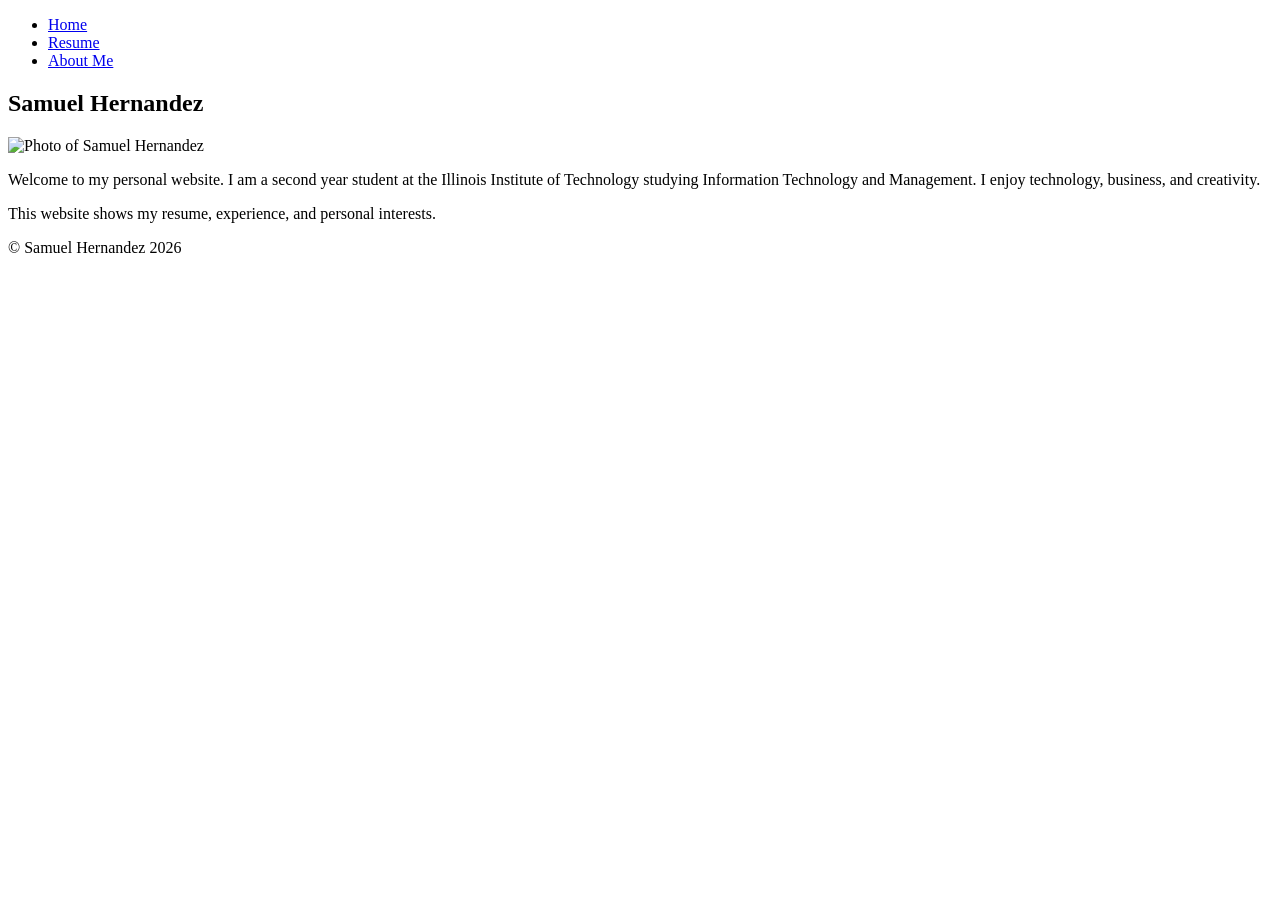
==== index.html @ 54e930e8 "Create index.html" ====
<!DOCTYPE html>
<html lang="en">
  <head>
    <meta charset="utf-8">
    <title>Samuel Hernandez</title>
    <link rel="stylesheet" href="css/reset.css">
    <link rel="stylesheet" href="css/style.css">
    <link href="https://fonts.googleapis.com/css2?family=Poppins&display=swap" rel="stylesheet">
  </head>

  <body>
    <header>
      <nav>
        <ul>
          <li><a href="index.html">Home</a></li>
          <li><a href="resume.html">Resume</a></li>
          <li><a href="about.html">About Me</a></li>
        </ul>
      </nav>
    </header>

    <main>
      <section>
        <h1>Samuel Hernandez</h1>
        <img src="media/img_4730.jpeg" alt="Photo of Samuel Hernandez">
      </section>

      <section>
        <p>
          Welcome to my personal website. I am a second year student at the
          Illinois Institute of Technology studying Information Technology
          and Management. I enjoy technology, business, and creativity.
        </p>

        <p>
          This website shows my resume, experience, and personal interests.
        </p>
      </section>
    </main>

    <footer>
      <p>&copy; Samuel Hernandez 2026</p>
    </footer>
  </body>
</html>
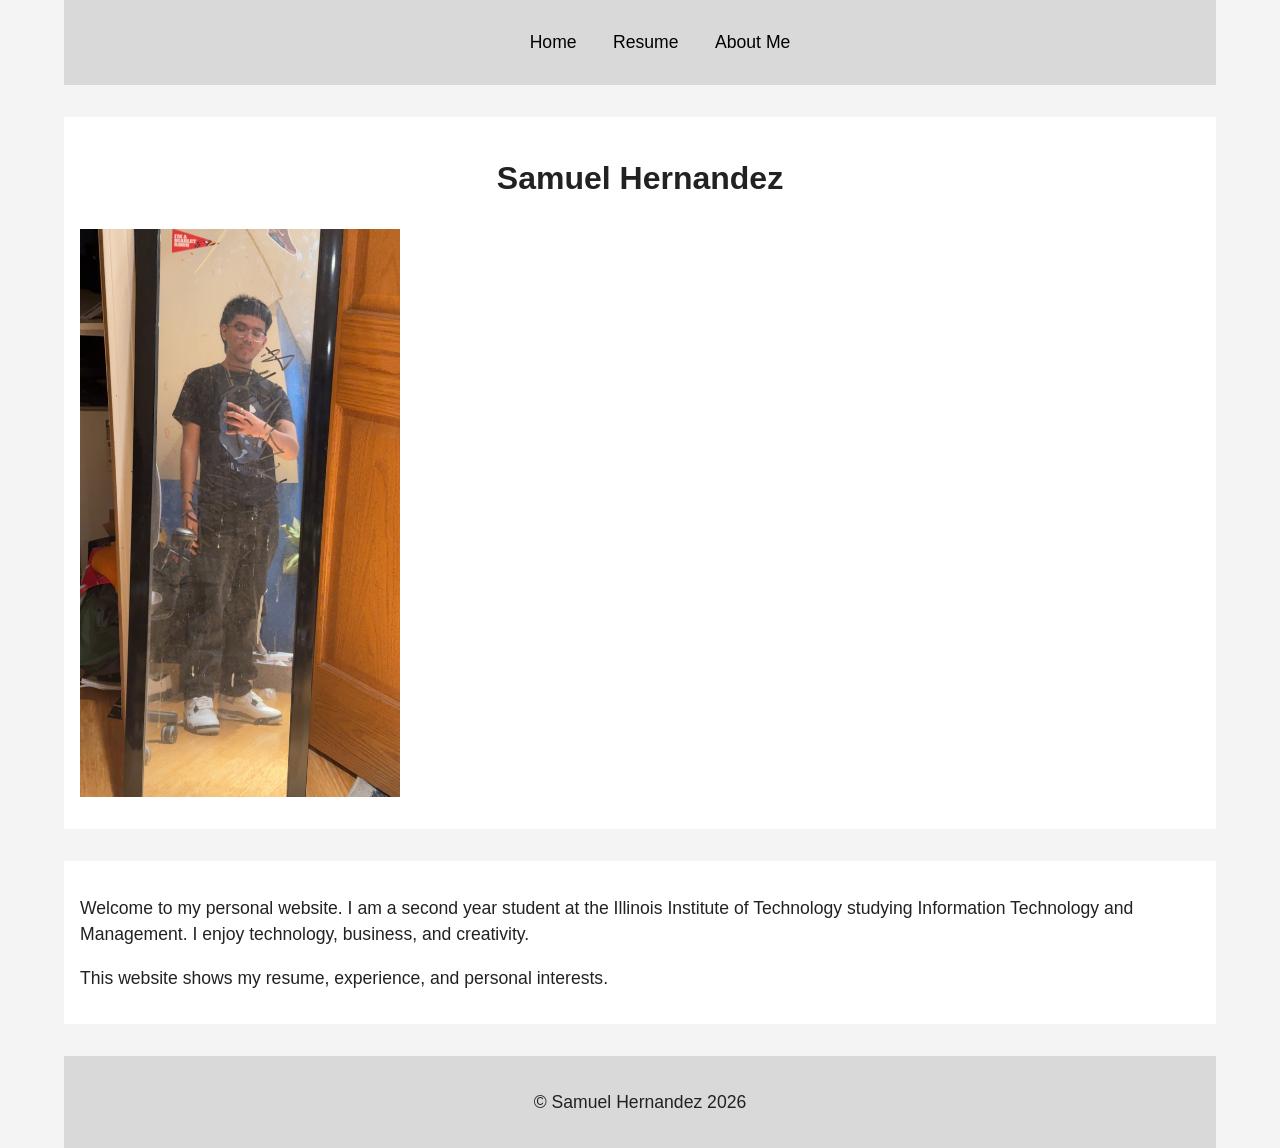
==== commit b4c36e37: "Update index.html" ====
--- a/index.html
+++ b/index.html
@@ -22,7 +22,7 @@
     <main>
       <section>
         <h1>Samuel Hernandez</h1>
-        <img src="media/img_4730.jpeg" alt="Photo of Samuel Hernandez">
+        <img src="media/img_4731.jpeg" alt="Photo of Samuel Hernandez">
       </section>
 
       <section>
--- a/css/style.css
+++ b/css/style.css
@@ -0,0 +1,87 @@
+body {
+  font-family: "Poppins", sans-serif;
+  background-color: #f4f4f4;
+  color: #222;
+  width: 90%;
+  margin: 0 auto;
+}
+
+header {
+  background-color: #d9d9d9;
+  padding: 1rem 0;
+  position: sticky;
+  top: 0;
+}
+
+nav ul {
+  list-style-type: none;
+  text-align: center;
+}
+
+nav li {
+  display: inline-block;
+  margin: 0 1rem;
+}
+
+nav a {
+  text-decoration: none;
+  color: black;
+  font-size: 1.1em;
+}
+
+main {
+  margin-top: 2rem;
+}
+
+section {
+  margin-bottom: 2rem;
+  padding: 1rem;
+  background-color: white;
+  position: relative;
+}
+
+h1 {
+  font-size: 2rem;
+  text-align: center;
+  margin-bottom: 1rem;
+}
+
+h2 {
+  font-size: 1.5rem;
+  margin: 1rem 0;
+}
+
+img {
+  display: block;
+  width: 40%;
+  max-width: 20rem;
+  margin: 1rem auto;
+  float: left;
+  margin-right: 2rem;
+}
+
+video {
+  display: block;
+  width: 60%;
+  max-width: 30rem;
+  margin: 1rem auto;
+}
+
+p {
+  font-size: 1.1em;
+  line-height: 1.5;
+  margin-bottom: 1rem;
+}
+
+footer {
+  text-align: center;
+  padding: 1rem;
+  background-color: #d9d9d9;
+  clear: both;
+}
+
+section::after {
+  content: "";
+  display: block;
+  clear: both;
+}
